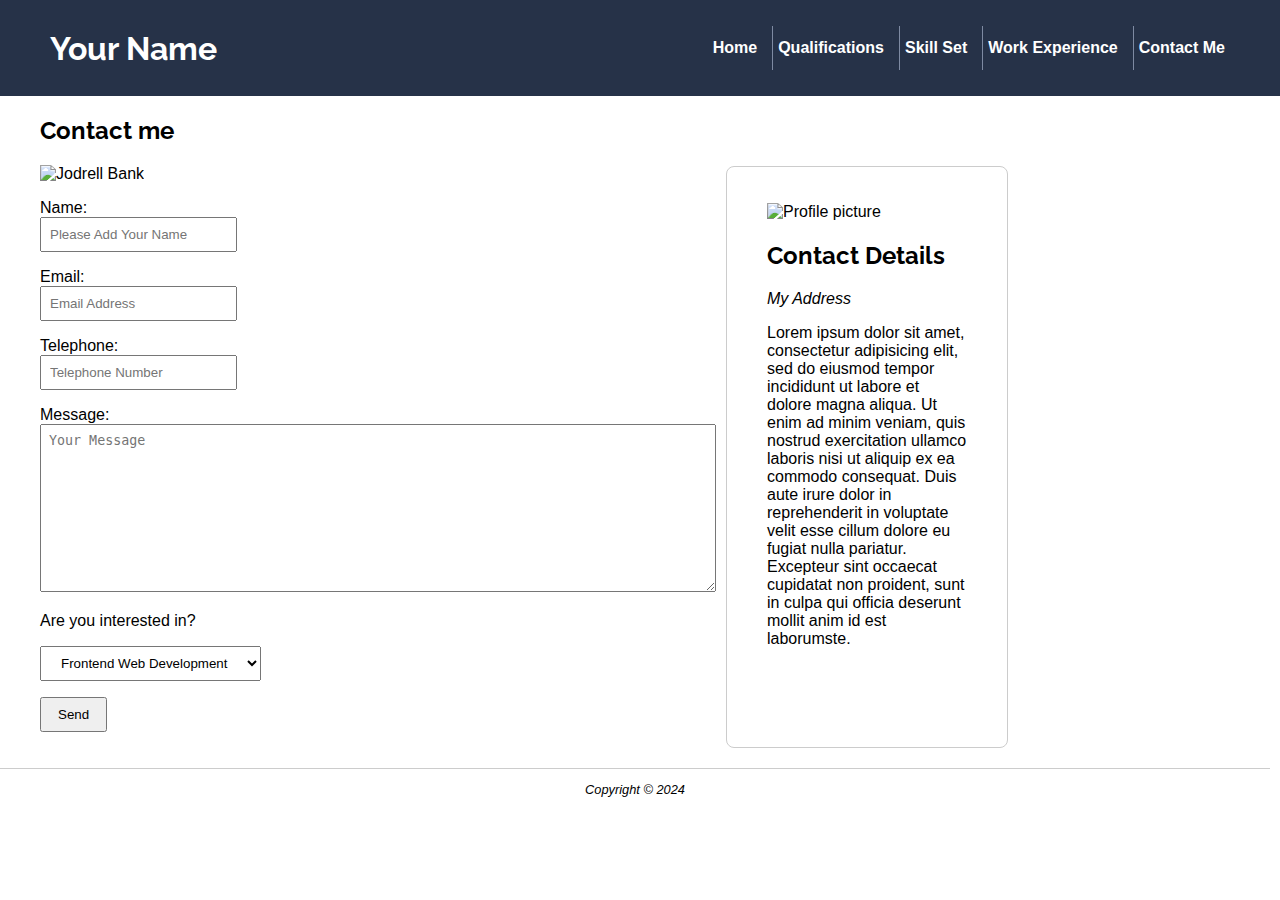
==== contact-me.html @ 488e898a "accessibility fix 1" ====
<!DOCTYPE html>
<html lang="en">

<head>
  <meta charset="utf-8" />
  <meta name="viewport" content="width=device-width, initial-scale=1" />
  <title>My Portfolio | Contact Me</title>
  <link rel="stylesheet" href="styles/mobile.css" />
  <link rel="stylesheet" href="styles/desktop.css" media="only screen and (min-width : 720px)" />
</head>

<body>

  <header>
    <div class="container">
      <div id="logo">
        <h1><a href="index.html">Your Name</a></h1>
      </div>
      <nav>
        <ul>
          <li><a href="index.html">Home</a></li>
          <li><a href="qualifications.html">Qualifications</a></li>
          <li><a href="skill-set.html">Skill Set</a></li>
          <li><a href="work-experience.html">Work Experience</a></li>
          <li><a href="contact-me.html">Contact Me</a></li>
        </ul>
      </nav>
    </div>
  </header>

  <main>
    <div class="container">
      <section>
        <h2>Contact me</h2>
        <p>
          <img src="images/dishFive.jpg" alt="Jodrell Bank" />
        </p>

        <form action="thank-you.html">
          <p>
            <label for="yourName">Name:</label><br>
            <input type="text" name="yourName" id="yourName" placeholder="Please Add Your Name" />
          </p>
          <p>
            <label for="email">Email:</label><br>
            <input type="email" name="email" id="email" placeholder="Email Address" />
          </p>
          <p>
            <label for="tel">Telephone:</label><br>
            <input type="tel" name="tel" id="tel" placeholder="Telephone Number" />
          </p>
          <p>
            <label for="message">Message:</label><br>
            <textarea name="message" id="message" placeholder="Your Message" cols="80" rows="10"></textarea>
          </p>

          <div>
            <p>Are you interested in?</p>
            <select name="interest" id="interest">
              <option value="frontend">Frontend Web Development</option>
              <option value="backend">Backend Web Development</option>
              <option value="appDev">Application Development</option>
              <option value="other">Other</option>
            </select>
          </div>

          <p class="submitContainer">
            <button type="submit">Send</button>
          </p>
        </form>
      </section>
      <div class="sidebar">
        <p><img src="images/square200px.png" alt="Profile picture"></p>
        <h2>Contact Details</h2>
        <address>My Address</address>
        <p>
          Lorem ipsum dolor sit amet, consectetur adipisicing elit, sed do
          eiusmod tempor incididunt ut labore et dolore magna aliqua. Ut enim
          ad minim veniam, quis nostrud exercitation ullamco laboris nisi ut
          aliquip ex ea commodo consequat. Duis aute irure dolor in
          reprehenderit in voluptate velit esse cillum dolore eu fugiat nulla
          pariatur. Excepteur sint occaecat cupidatat non proident, sunt in
          culpa qui officia deserunt mollit anim id est laborumste.
        </p>
      </div>
    </div>
  </main>
  <footer>
    <div class="container">
      <p>Copyright &copy; 2024</p>
    </div>
  </footer>
</body>

</html>
---- styles/mobile.css ----
body {
  font-family: helvetica, arial, sans-serif;
  font-size: 1em;
  margin: 0;
  padding: 0;
}

.container {
  width: 100%;
}

main,
footer {
  padding: 0 15px;
}

#logo {
  display: flex;
  align-items: center;
  gap: 1rem;
  color: #fff;
}
#logo > a {
  color: #fff;
  line-height: 1;
}
#logo img {
  display: block;
}

header {
  background-color: #263248;
}

header h1 {
  margin: 0;
}

nav ul {
  list-style: none;
  padding-left: 0;
  margin: 0;
  display: flex;
  flex-direction: column;
}

nav ul li {
  border-bottom: 1px solid #ccc;
  padding: 5px;
}

nav ul li a {
  display: inline-block;
  width: 100%;
  font-weight: bold;
  text-decoration: none;
  color: #fff;
  padding: 8px 0;
}

section img {
  width: 100%;
  height: auto;
}

.left-float {
  float: left;
  padding: 0 15px 15px 0;
  width: 50%;
}

input[type="text"],
input[type="email"],
input[type="tel"],
textarea {
  padding: 0.5rem;
}

footer {
  border-top: 1px solid #ccc;
  margin: 20px 10px 10px 0;
  font-size: 0.8em;
  text-align: center;
  font-style: italic;
}

select, button {
  padding: 0.5rem 1rem;
}

textarea#message {
  resize: vertical;
  max-height: 15rem;
}
---- styles/desktop.css ----
@import url(https://fonts.googleapis.com/css?family=Raleway);
h1,
h2 {
  font-family: "Raleway", sans-serif;
}
.container {
  margin: auto;
  max-width: 1200px;
  min-width: 600px;
}
header {
  /* border-radius: 8px; */
  
}
header > .container {
  display: flex;
  justify-content: space-between;
  align-items: center;
  padding-top: 1rem;
  padding-bottom: 1rem;
}
header h1 a {
  color: #fff;
  text-decoration: none;
}
header h1 a:hover {
  text-decoration: underline;
}
#logo {
  padding: 10px;
}
nav li a:hover {
  color: #7e8aa2;
}
nav ul {
  padding: 10px;
  flex-direction: row;
  gap:10px;
}
nav ul li {
  border: none;
  border-left: 1px solid #7e8aa2;
}
nav li:first-child {
  border-left: none;
}

main > .container {
  display: flex;
  gap:10px;
}
.section {
  /*flex: 1 1 auto;*/
  padding: 0 10px 10px 0;
}
.resize-img {
  width: 100%;
  height: 100%;
}
.sidebar {
  flex: 0 1 200px;
  padding: 20px 40px;
  border: 1px solid #ccc;
  border-radius: 8px;
  margin-top: 70px;
}
.left-float {
  float: left;
  padding: 0 15px 15px 0;
}
table {
  width: 100%;
  max-width: 600px;
  min-width: 300px;
}
th,
td {
  padding: 10px 4px;
  text-align: left;
}
th {
  text-transform: uppercase;
  border-bottom: 4px solid #000;
  background-color: #fff;
}
tr:nth-child(odd) {
  background-color: #ccc;
}
/* Form Styling Needs Adding */
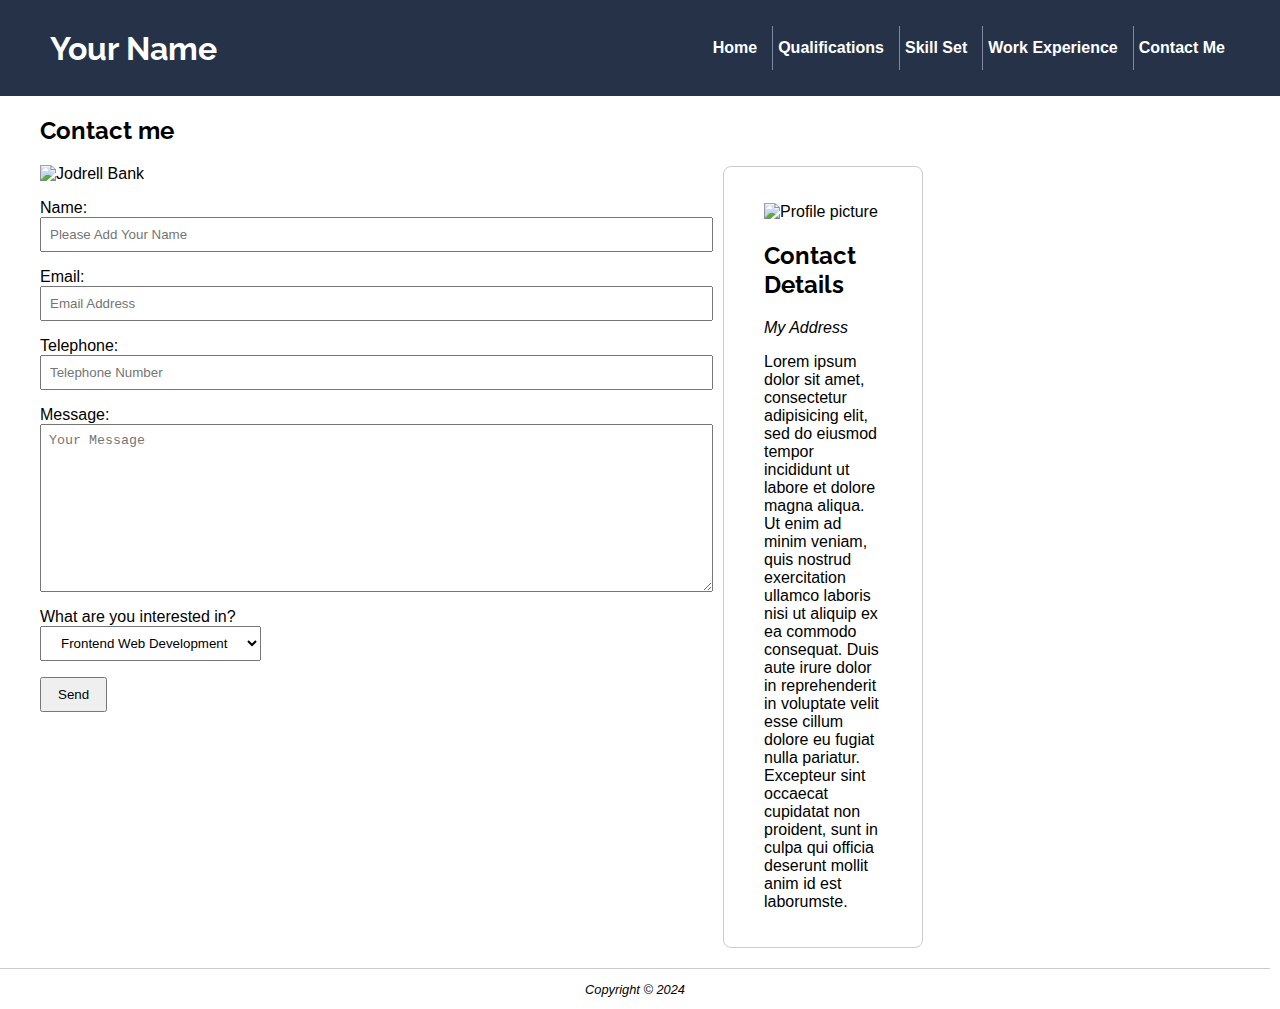
==== commit 2523b1a1: "change <p> to <div> in the <form>" ====
--- a/contact-me.html
+++ b/contact-me.html
@@ -37,25 +37,25 @@
         </p>
 
         <form action="thank-you.html">
-          <p>
-            <label for="yourName">Name:</label><br>
+          <div class="form-group">
+            <label for="yourName">Name:</label>
             <input type="text" name="yourName" id="yourName" placeholder="Please Add Your Name" />
-          </p>
-          <p>
-            <label for="email">Email:</label><br>
+          </div>
+          <div class="form-group">
+            <label for="email">Email:</label>
             <input type="email" name="email" id="email" placeholder="Email Address" />
-          </p>
-          <p>
-            <label for="tel">Telephone:</label><br>
+          </div>
+          <div class="form-group">
+            <label for="tel">Telephone:</label>
             <input type="tel" name="tel" id="tel" placeholder="Telephone Number" />
-          </p>
-          <p>
-            <label for="message">Message:</label><br>
+          </div>
+          <div class="form-group">
+            <label for="message">Message:</label>
             <textarea name="message" id="message" placeholder="Your Message" cols="80" rows="10"></textarea>
-          </p>
+          </div>
 
           <div>
-            <p>Are you interested in?</p>
+            <label for="interest">What are you interested in?</label>
             <select name="interest" id="interest">
               <option value="frontend">Frontend Web Development</option>
               <option value="backend">Backend Web Development</option>
--- a/styles/mobile.css
+++ b/styles/mobile.css
@@ -1,3 +1,6 @@
+* {
+  box-sizing: border-box;
+}
 body {
   font-family: helvetica, arial, sans-serif;
   font-size: 1em;
@@ -76,6 +79,18 @@
   padding: 0.5rem;
 }
 
+select {
+  display: block;
+}
+input, textarea {
+  display: block;
+  width: 100%;
+}
+.form-group {
+  margin-top: 1rem;
+  margin-bottom: 1rem;
+}
+
 footer {
   border-top: 1px solid #ccc;
   margin: 20px 10px 10px 0;
